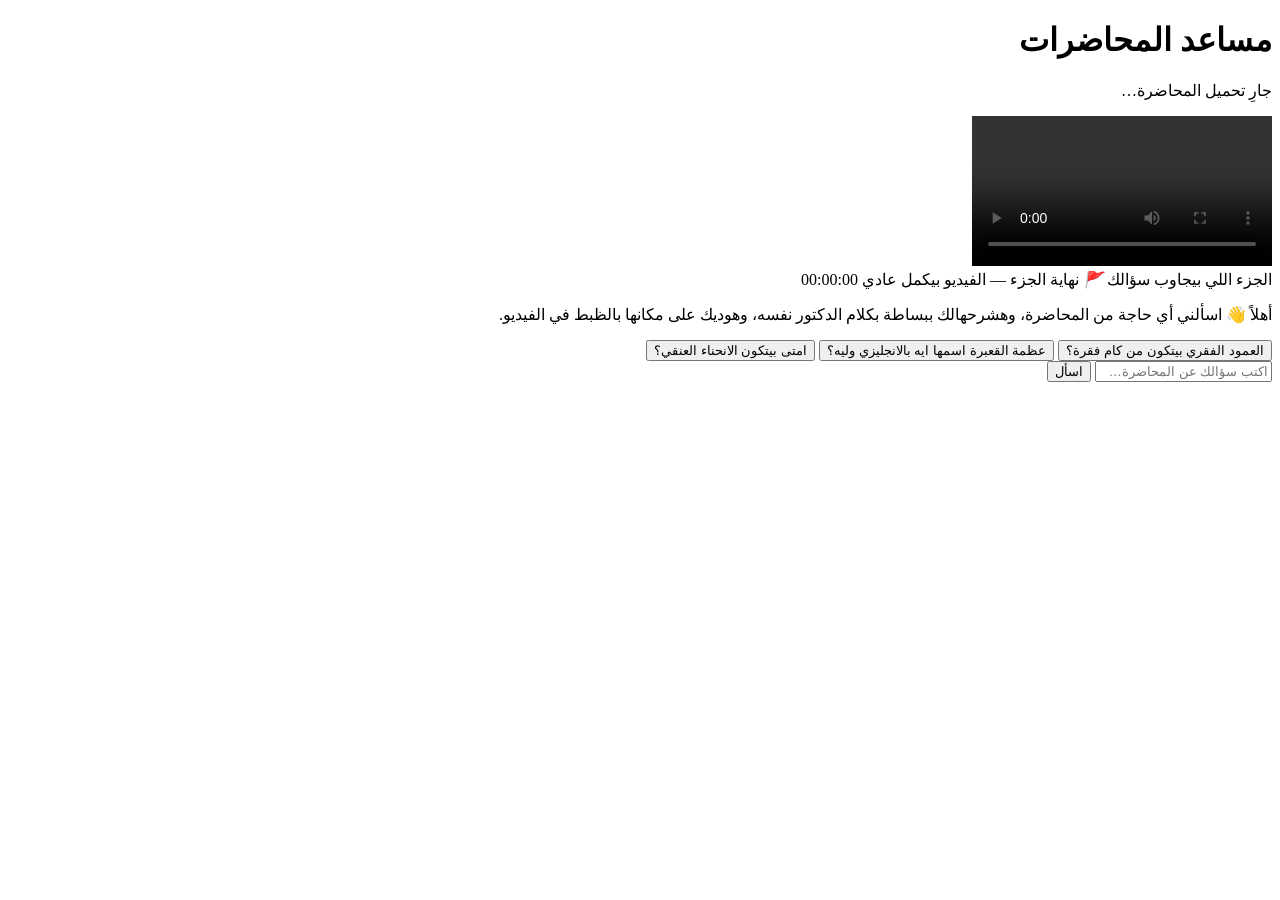
==== app/static/index.html @ 6cfd3f1d "Add initial implementation of front-end components for lecture video and chat interface" ====
<!doctype html>
<html lang="ar" dir="rtl">
<head>
  <meta charset="utf-8">
  <meta name="viewport" content="width=device-width, initial-scale=1">
  <title>مساعد المحاضرات — Educational AI Platform</title>
  <link rel="stylesheet" href="/static/styles.css">
</head>
<body>

  <header class="topbar">
    <div class="brand">
      <span class="dot"></span>
      <h1>مساعد المحاضرات</h1>
    </div>
    <p class="lecture-name" id="lecture-name">جارِ تحميل المحاضرة…</p>
  </header>

  <main class="layout">

    <!-- ---------- Video ---------- -->
    <section class="panel video-panel">

      <video id="video" controls preload="metadata" playsinline></video>

      <!-- Custom strip: the native controls cannot show a segment or a flag -->
      <div class="timeline" id="timeline" title="اضغط للانتقال">
        <div class="timeline-range" id="timeline-range" hidden></div>
        <div class="timeline-flag" id="timeline-flag" hidden>🚩</div>
        <div class="timeline-playhead" id="timeline-playhead"></div>
      </div>

      <div class="timeline-legend">
        <span><i class="swatch swatch-range"></i> الجزء اللي بيجاوب سؤالك</span>
        <span><i class="swatch">🚩</i> نهاية الجزء — الفيديو بيكمل عادي</span>
        <span class="clock" id="clock">00:00:00</span>
      </div>

      <div class="toast" id="toast" hidden></div>

      <div class="segments" id="segments"></div>

    </section>

    <!-- ---------- Chat ---------- -->
    <section class="panel chat-panel">

      <div class="messages" id="messages">
        <div class="msg tutor">
          <p>أهلاً 👋 اسألني أي حاجة من المحاضرة، وهشرحهالك ببساطة بكلام الدكتور
             نفسه، وهوديك على مكانها بالظبط في الفيديو.</p>
        </div>
      </div>

      <div class="suggestions" id="suggestions">
        <button type="button">العمود الفقري بيتكون من كام فقرة؟</button>
        <button type="button">عظمة القعبرة اسمها ايه بالانجليزي وليه؟</button>
        <button type="button">امتى بيتكون الانحناء العنقي؟</button>
      </div>

      <form class="composer" id="composer">
        <input
          id="question"
          type="text"
          autocomplete="off"
          placeholder="اكتب سؤالك عن المحاضرة…">
        <button type="submit" id="send">اسأل</button>
      </form>

    </section>

  </main>

  <script src="/static/app.js"></script>
</body>
</html>
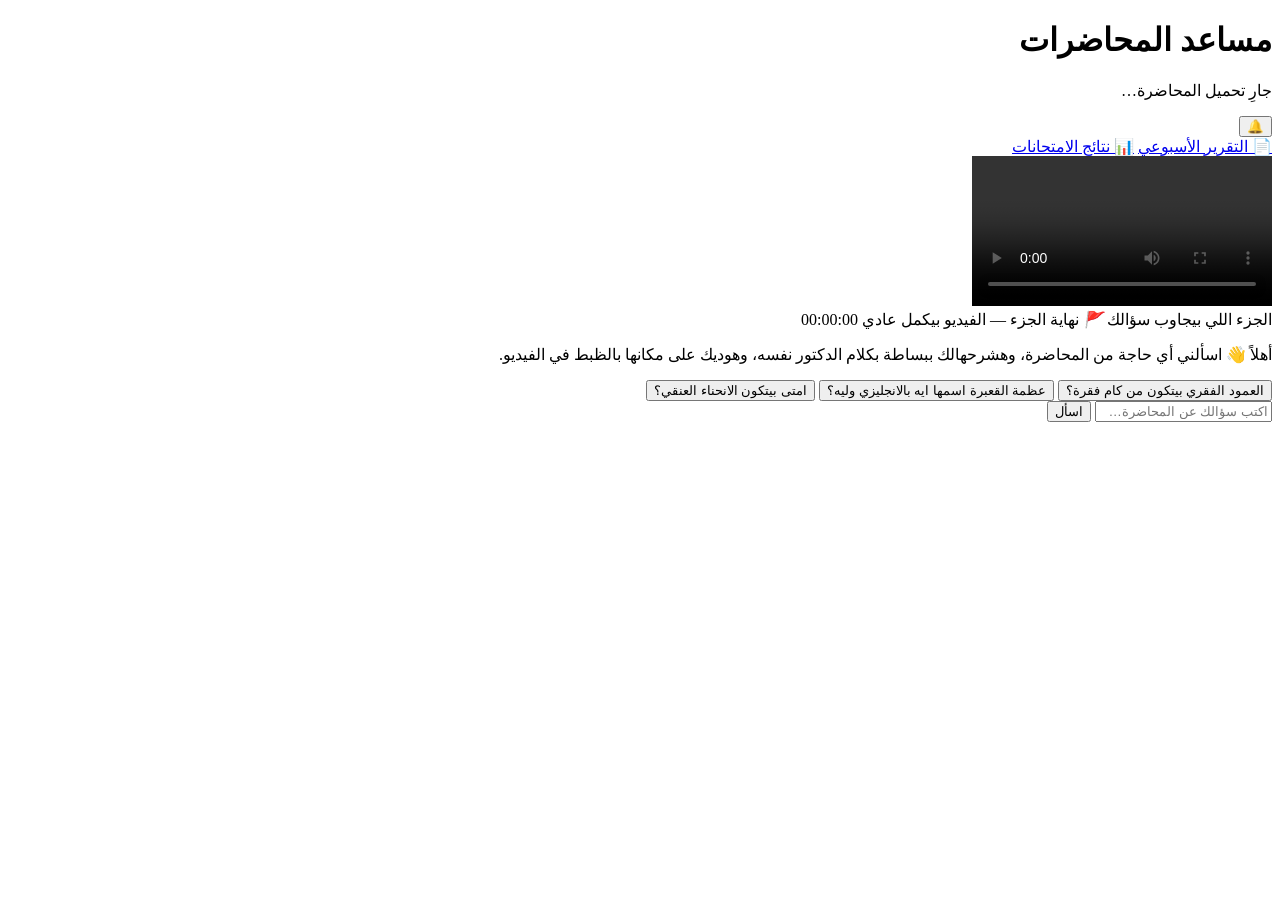
==== commit d39082f5: "Add weekly report page and associated JavaScript functionality - Created a new HTML file for the wee" ====
--- a/app/static/index.html
+++ b/app/static/index.html
@@ -14,6 +14,29 @@
       <h1>مساعد المحاضرات</h1>
     </div>
     <p class="lecture-name" id="lecture-name">جارِ تحميل المحاضرة…</p>
+    <div class="topbar-actions">
+
+      <!-- Reports arrive here: finishing a module or a lecture's questions
+           writes one in the background and drops a notification. -->
+      <div class="bell-wrap">
+        <button type="button" id="bell" class="bell" aria-label="الإشعارات"
+                aria-expanded="false">
+          🔔<span class="badge" id="bell-badge" hidden>0</span>
+        </button>
+        <div class="inbox" id="inbox" hidden>
+          <div class="inbox-head">
+            <b>الإشعارات</b>
+            <button type="button" id="read-all" class="link">علّم الكل كمقروء</button>
+          </div>
+          <div class="inbox-list" id="inbox-list"></div>
+        </div>
+      </div>
+
+      <a class="report-link" id="report-link" href="/static/report.html" target="_blank"
+         rel="noopener">📄 التقرير الأسبوعي</a>
+      <a class="report-link" href="/static/exam.html" target="_blank"
+         rel="noopener">📊 نتائج الامتحانات</a>
+    </div>
   </header>
 
   <main class="layout">
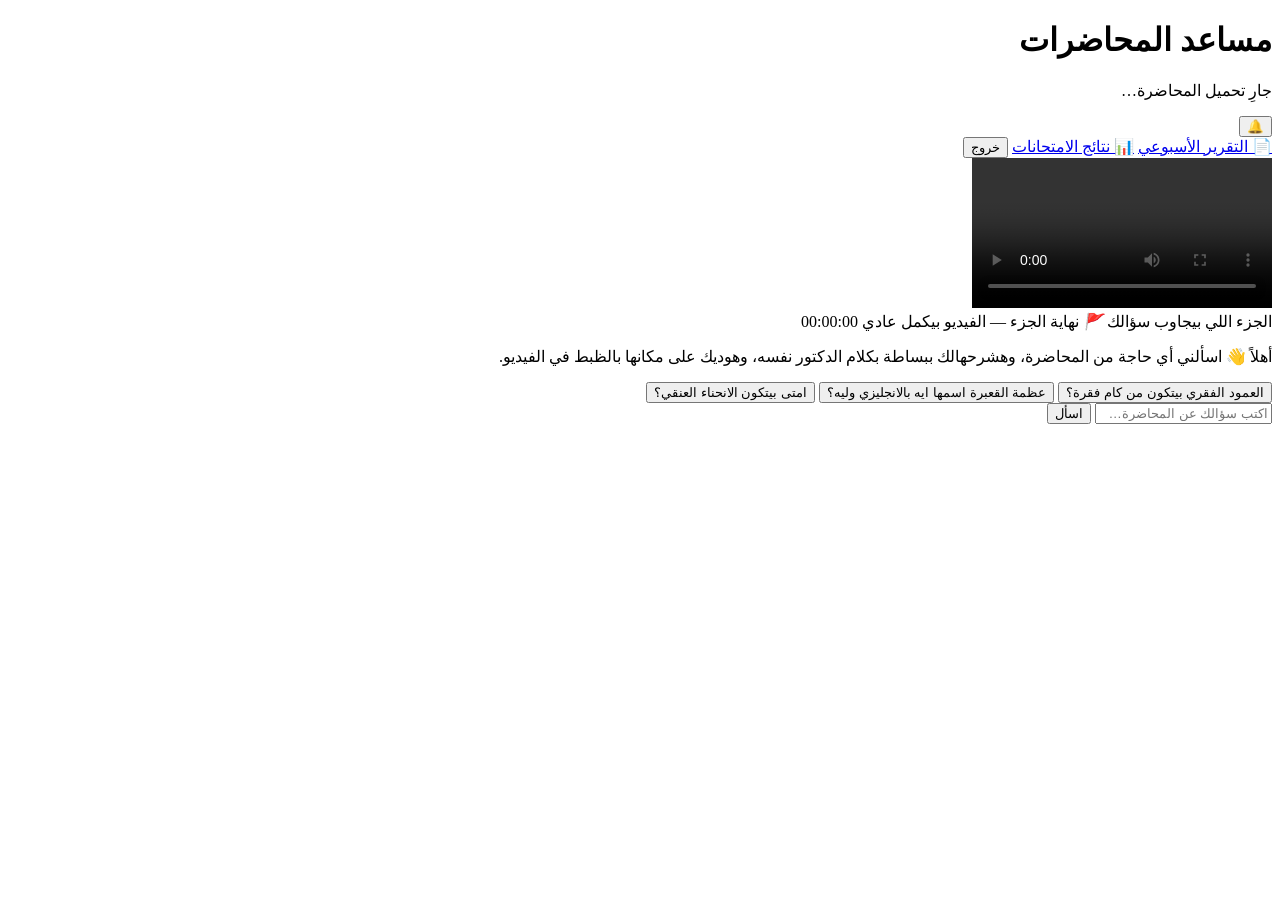
==== commit 0939525b: "Add missing ID attributes to report and exam links in index.html" ====
--- a/app/static/index.html
+++ b/app/static/index.html
@@ -5,6 +5,7 @@
   <meta name="viewport" content="width=device-width, initial-scale=1">
   <title>مساعد المحاضرات — Educational AI Platform</title>
   <link rel="stylesheet" href="/static/styles.css">
+  <link rel="stylesheet" href="/static/login.css">
 </head>
 <body>
 
@@ -34,8 +35,11 @@
 
       <a class="report-link" id="report-link" href="/static/report.html" target="_blank"
          rel="noopener">📄 التقرير الأسبوعي</a>
-      <a class="report-link" href="/static/exam.html" target="_blank"
+      <a class="report-link" id="exam-link" href="/static/exam.html" target="_blank"
          rel="noopener">📊 نتائج الامتحانات</a>
+
+      <span class="who" id="who"></span>
+      <button type="button" class="logout-button" id="logout">خروج</button>
     </div>
   </header>
 
@@ -94,6 +98,7 @@
 
   </main>
 
+  <script src="/static/auth.js"></script>
   <script src="/static/app.js"></script>
 </body>
 </html>
